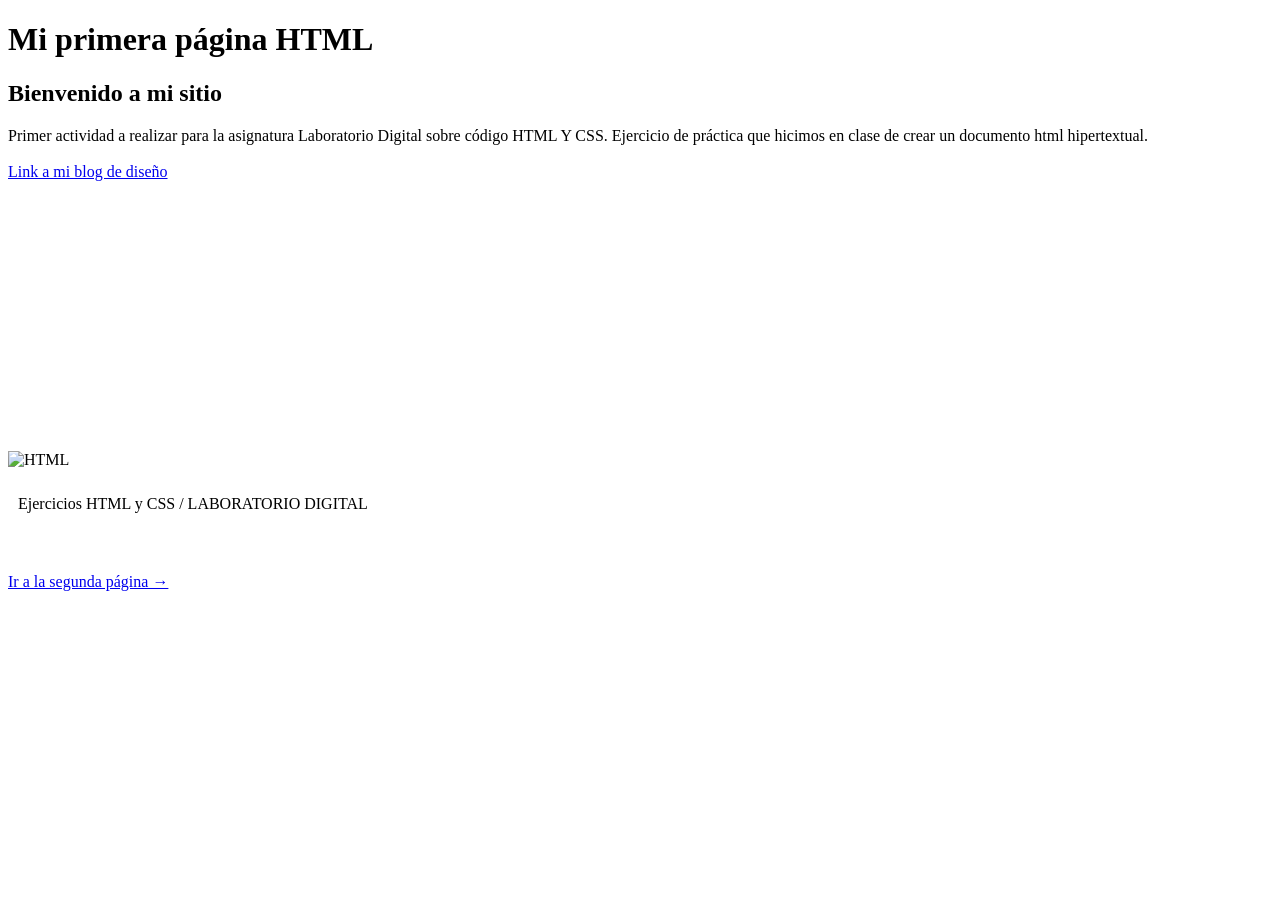
==== index.html @ 243b84f9 "Create initial HTML structure for VirtualMica" ====
<!-- Código HTML -->
<!DOCTYPE html>
<html lang="es">
<head>
<title>VirtualMica</title>
<meta charset="UTF-8">
<link rel="stylesheet" href="styles.css">
<link rel="preconnect" href="https://fonts.googleapis.com">
<link rel="preconnect" href="https://fonts.gstatic.com" crossorigin>
<link href="https://fonts.googleapis.com/css2?family=Lato:ital,wght@0,100;0,300;0,400;0,700;0,900;1,100;1,300;1,400;1,700;1,900&display=swap" rel="stylesheet">
</head>
<body>
<h1>Mi primera página HTML</h1>
<h2>Bienvenido a mi sitio</h2>
<p>Primer actividad a realizar para la asignatura Laboratorio Digital sobre código HTML Y CSS. Ejercicio de práctica que hicimos en clase de crear un documento html hipertextual. <br> <br>
<a href=https://mischindlerdisenografico.wordpress.com/>Link a mi blog de diseño</a>
</p>
<iframe width="403" height="250" src="https://www.youtube.com/embed/dQw4w9WgXcQ?si=tiahOmV9UOChax7H" title="YouTube video player" frameborder="0" allow="accelerometer; autoplay; clipboard-write; encrypted-media; gyroscope; picture-in-picture; web-share" referrerpolicy="strict-origin-when-cross-origin" allowfullscreen></iframe>
<br><img src="https://encrypted-tbn0.gstatic.com/images?q=tbn:ANd9GcSZrv5FhnG8vBIDg_VEGdoWYxCsHcqOPOLiqQ&s"
alt="HTML" width="403">
<br>
<div class="container" style="padding: 10px;width: 375px">
    <p class="container-p">Ejercicios HTML y CSS / LABORATORIO DIGITAL</p>
</div>
<br>
<div class="container" style="width: 335px">
    <p class="container-p"> <a href="segundapagina.html">Ir a la segunda página →</a></p>
</div>
</body>
</html>
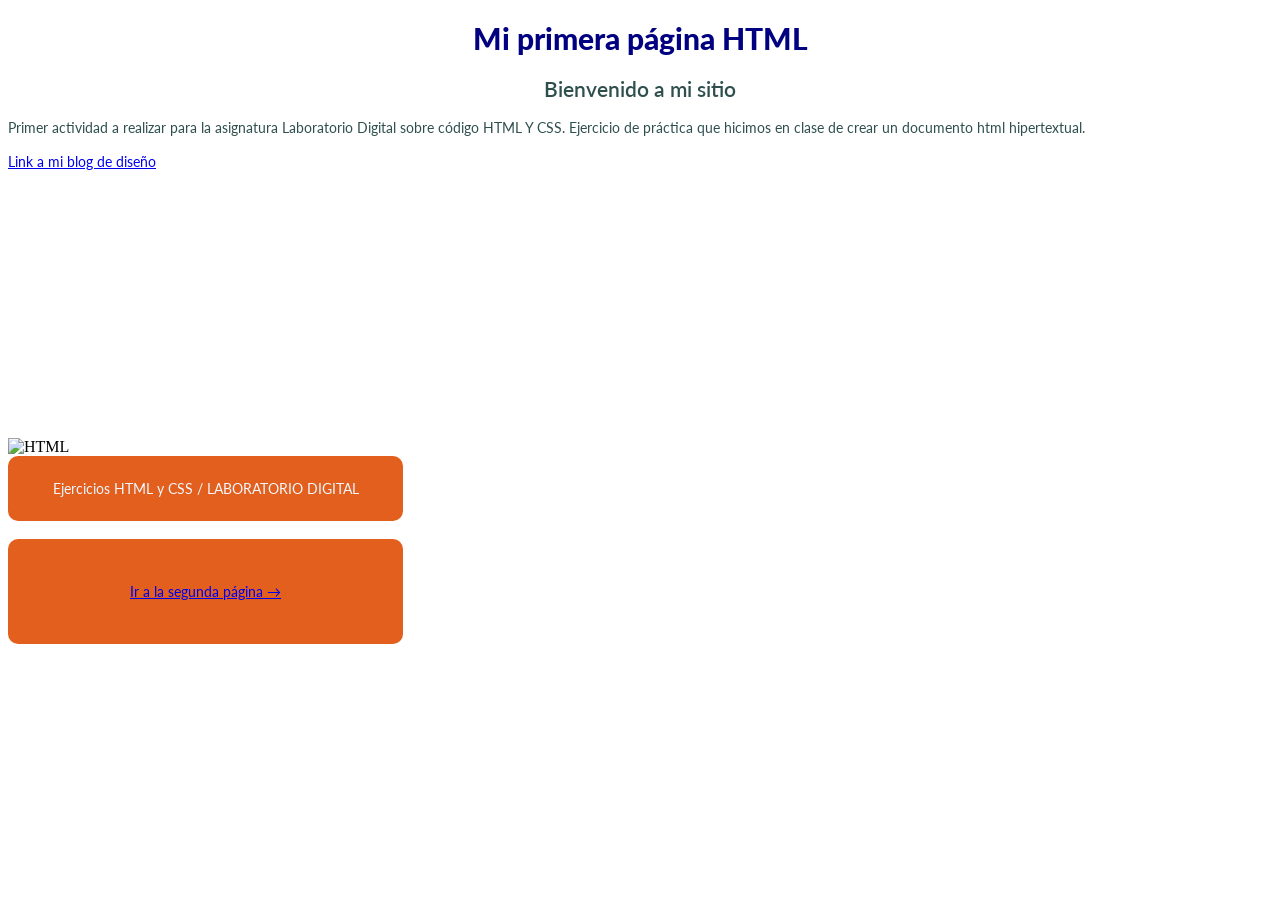
==== commit 93788220: "Update index.html" ====
--- a/index.html
+++ b/index.html
@@ -2,6 +2,7 @@
 <!DOCTYPE html>
 <html lang="es">
 <head>
+<link rel="stylesheet" href="styles.css">
 <title>VirtualMica</title>
 <meta charset="UTF-8">
 <link rel="stylesheet" href="styles.css">
--- a/styles.css
+++ b/styles.css
@@ -0,0 +1,102 @@
+
+.lato-thin {
+font-family: "Lato", sans-serif;
+font-weight: 100;
+font-style: normal;
+}
+.lato-light {
+font-family: "Lato", sans-serif;
+font-weight: 300;
+font-style: normal;
+}
+.lato-regular {
+font-family: "Lato", sans-serif;
+font-weight: 400;
+font-style: normal;
+}
+.lato-bold {
+font-family: "Lato", sans-serif;
+font-weight: 700;
+font-style: normal;
+}
+.lato-black {
+font-family: "Lato", sans-serif;
+font-weight: 900;
+font-style: normal;
+}
+.lato-thin-italic {
+font-family: "Lato", sans-serif;
+font-weight: 100;
+font-style: italic;
+}
+.lato-light-italic {
+font-family: "Lato", sans-serif;
+font-weight: 300;
+font-style: italic;
+}
+.lato-regular-italic {
+font-family: "Lato", sans-serif;
+font-weight: 400;
+font-style: italic;
+}
+.lato-bold-italic {
+font-family: "Lato", sans-serif;
+font-weight: 700;
+font-style: italic;
+}
+.lato-black-italic {
+font-family: "Lato", sans-serif;
+font-weight: 900;
+font-style: italic;
+}
+h1 {
+color: #000080;
+font-size: 30px;
+font-family: "Lato", sans-serif;
+font-style: normal;
+font-weight: 900;
+text-align: center;
+}
+h2 {
+color: #2F4F4F;
+font-size: 21px;
+font-family: "Lato", sans-serif;
+font-style: normal;
+font-weight: 600;
+text-align: center;
+}
+p {
+color: #2F4F4F;
+font-size: 14px;
+font-family: "Lato", sans-serif;
+font-style: normal;
+font-weight: 400;
+text-align: left;
+}
+
+.container {
+background-color: #e35f1d;
+border: px solid #7d82bb;
+padding: 30px;
+border-radius: 10px;
+margin: 0px;
+width: 360px;
+}
+
+.container-p {
+color: #f0f8ff;
+font-size: 14px;
+font-family: "Lato", sans-serif;
+font-weight: 400;
+font-style: normal;
+text-align: center;
+}
+
+.link {
+color: #f0f8ff;
+font-size: 14px;
+font-family: "Lato", sans-serif;
+font-weight: 400;
+font-style: normal;
+text-align: center;
+}
--- a/styles.css
+++ b/styles.css
@@ -0,0 +1,102 @@
+
+.lato-thin {
+font-family: "Lato", sans-serif;
+font-weight: 100;
+font-style: normal;
+}
+.lato-light {
+font-family: "Lato", sans-serif;
+font-weight: 300;
+font-style: normal;
+}
+.lato-regular {
+font-family: "Lato", sans-serif;
+font-weight: 400;
+font-style: normal;
+}
+.lato-bold {
+font-family: "Lato", sans-serif;
+font-weight: 700;
+font-style: normal;
+}
+.lato-black {
+font-family: "Lato", sans-serif;
+font-weight: 900;
+font-style: normal;
+}
+.lato-thin-italic {
+font-family: "Lato", sans-serif;
+font-weight: 100;
+font-style: italic;
+}
+.lato-light-italic {
+font-family: "Lato", sans-serif;
+font-weight: 300;
+font-style: italic;
+}
+.lato-regular-italic {
+font-family: "Lato", sans-serif;
+font-weight: 400;
+font-style: italic;
+}
+.lato-bold-italic {
+font-family: "Lato", sans-serif;
+font-weight: 700;
+font-style: italic;
+}
+.lato-black-italic {
+font-family: "Lato", sans-serif;
+font-weight: 900;
+font-style: italic;
+}
+h1 {
+color: #000080;
+font-size: 30px;
+font-family: "Lato", sans-serif;
+font-style: normal;
+font-weight: 900;
+text-align: center;
+}
+h2 {
+color: #2F4F4F;
+font-size: 21px;
+font-family: "Lato", sans-serif;
+font-style: normal;
+font-weight: 600;
+text-align: center;
+}
+p {
+color: #2F4F4F;
+font-size: 14px;
+font-family: "Lato", sans-serif;
+font-style: normal;
+font-weight: 400;
+text-align: left;
+}
+
+.container {
+background-color: #e35f1d;
+border: px solid #7d82bb;
+padding: 30px;
+border-radius: 10px;
+margin: 0px;
+width: 360px;
+}
+
+.container-p {
+color: #f0f8ff;
+font-size: 14px;
+font-family: "Lato", sans-serif;
+font-weight: 400;
+font-style: normal;
+text-align: center;
+}
+
+.link {
+color: #f0f8ff;
+font-size: 14px;
+font-family: "Lato", sans-serif;
+font-weight: 400;
+font-style: normal;
+text-align: center;
+}
